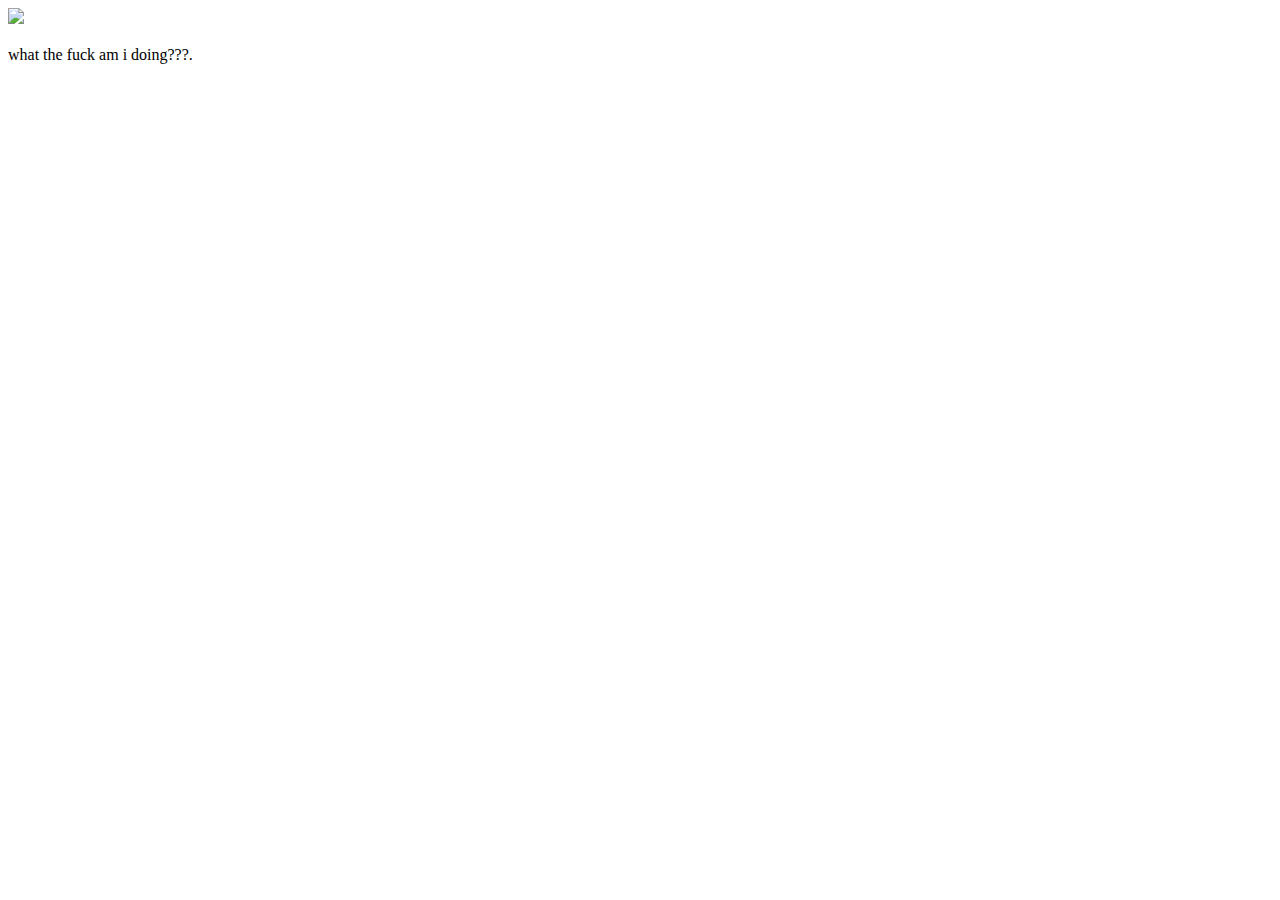
==== ui/index.html @ b8cf0227 "[imad-console] Updates ui/index.html" ====
<!doctype html>
<html>
    <head>
        <link href="/ui/style.css" rel="stylesheet" />
    </head>
    <body>
        <div class="center">
            <img src="/ui/madi.png" class="img-medium"/>
        </div>
        <br>
        <div class="center text-big bold">
            what the fuck am i doing???.
        </div>
        <script type="text/javascript" src="/ui/main.js">
        </script>
    </body>
</html>
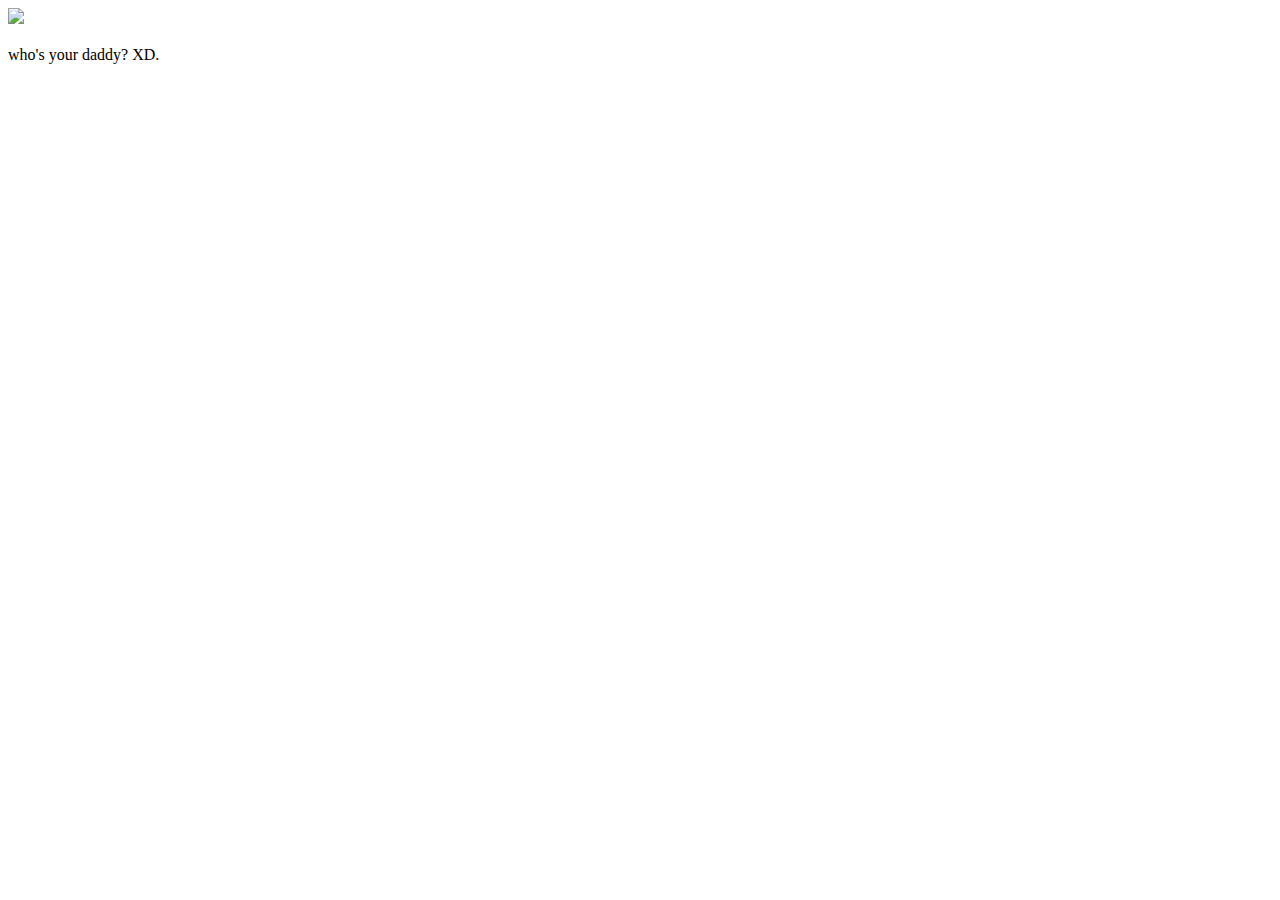
==== commit 4a395092: "[imad-console] Updates ui/index.html" ====
--- a/ui/index.html
+++ b/ui/index.html
@@ -9,7 +9,7 @@
         </div>
         <br>
         <div class="center text-big bold">
-            what the fuck am i doing???.
+            who's your daddy? XD.
         </div>
         <script type="text/javascript" src="/ui/main.js">
         </script>
